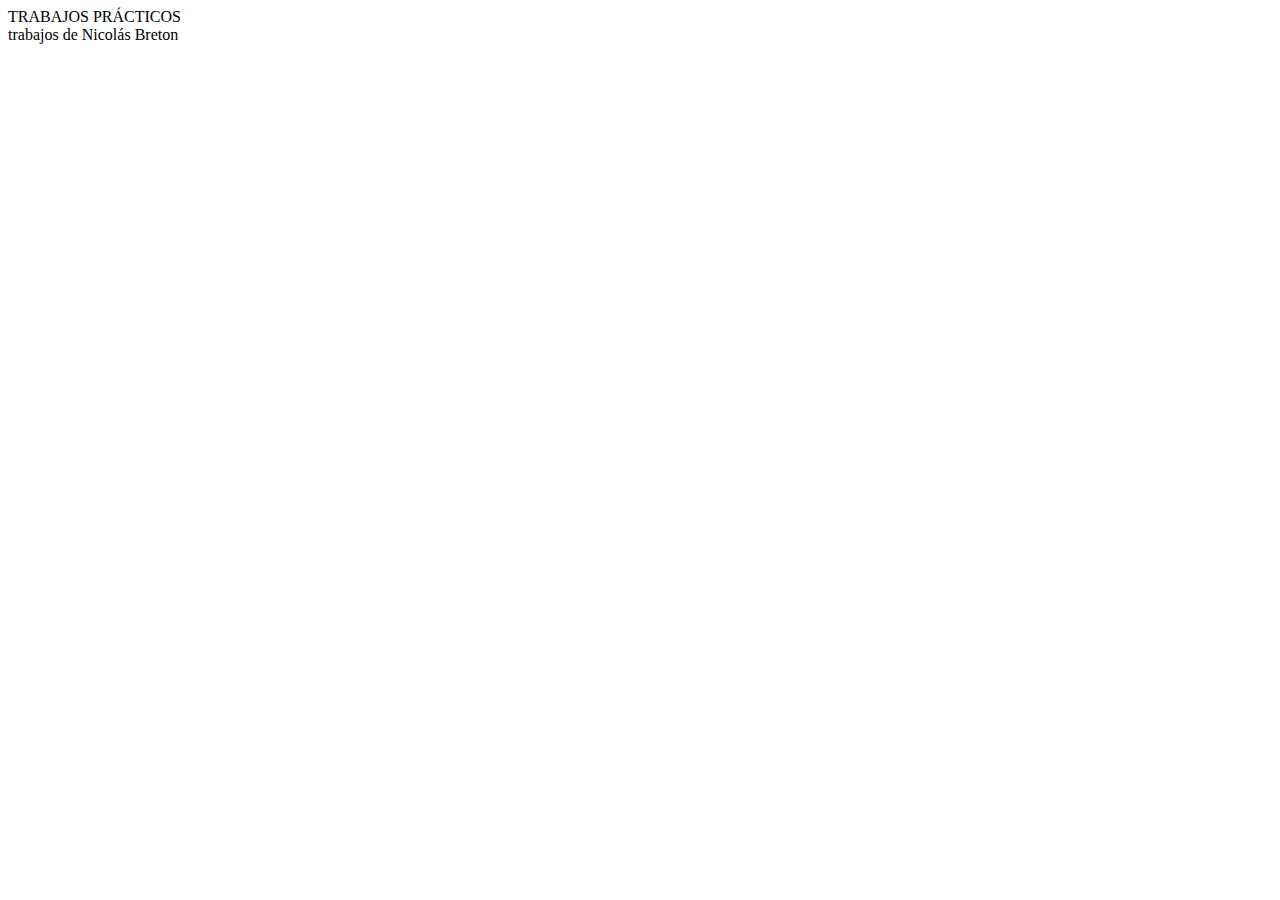
==== index.html @ 232ffa72 "css" ====
<!DOCTYPE html>
<html lang="es">
<head>
    <meta charset="UTF-8">
    <meta http-equiv="X-UA-Compatible" content="IE=edge">
    <meta name="viewport" content="width=device-width, initial-scale=1.0">
    <link href="style/index.css" rel="stylesheet" type="text/css">
    <title>Document</title>
</head>
<body>
    <header>
        <nav>

        </nav>
    </header>
    <div class="titulo">
        TRABAJOS PRÁCTICOS
    </div>

    <div class="trabajos">
        <div class="tp1"></div>
        <div class="tp2"></div>
        <div class="tp3"></div>
    </div>



</body>
<footer>
 trabajos de Nicolás Breton
</footer>
</html>
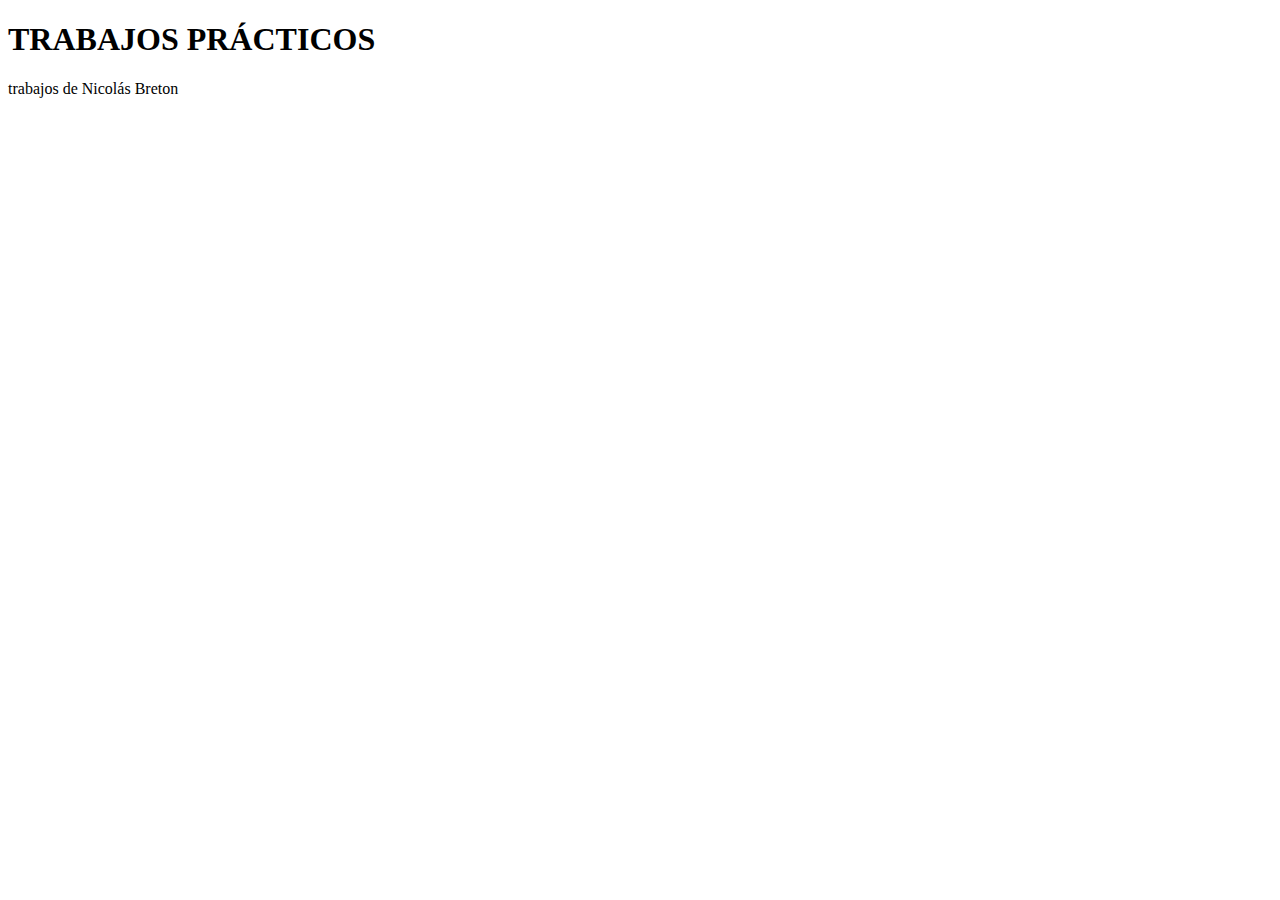
==== commit 375f25bb: "background color" ====
--- a/index.html
+++ b/index.html
@@ -14,7 +14,7 @@
         </nav>
     </header>
     <div class="titulo">
-        TRABAJOS PRÁCTICOS
+        <h1>TRABAJOS PRÁCTICOS</h1>
     </div>
 
     <div class="trabajos">
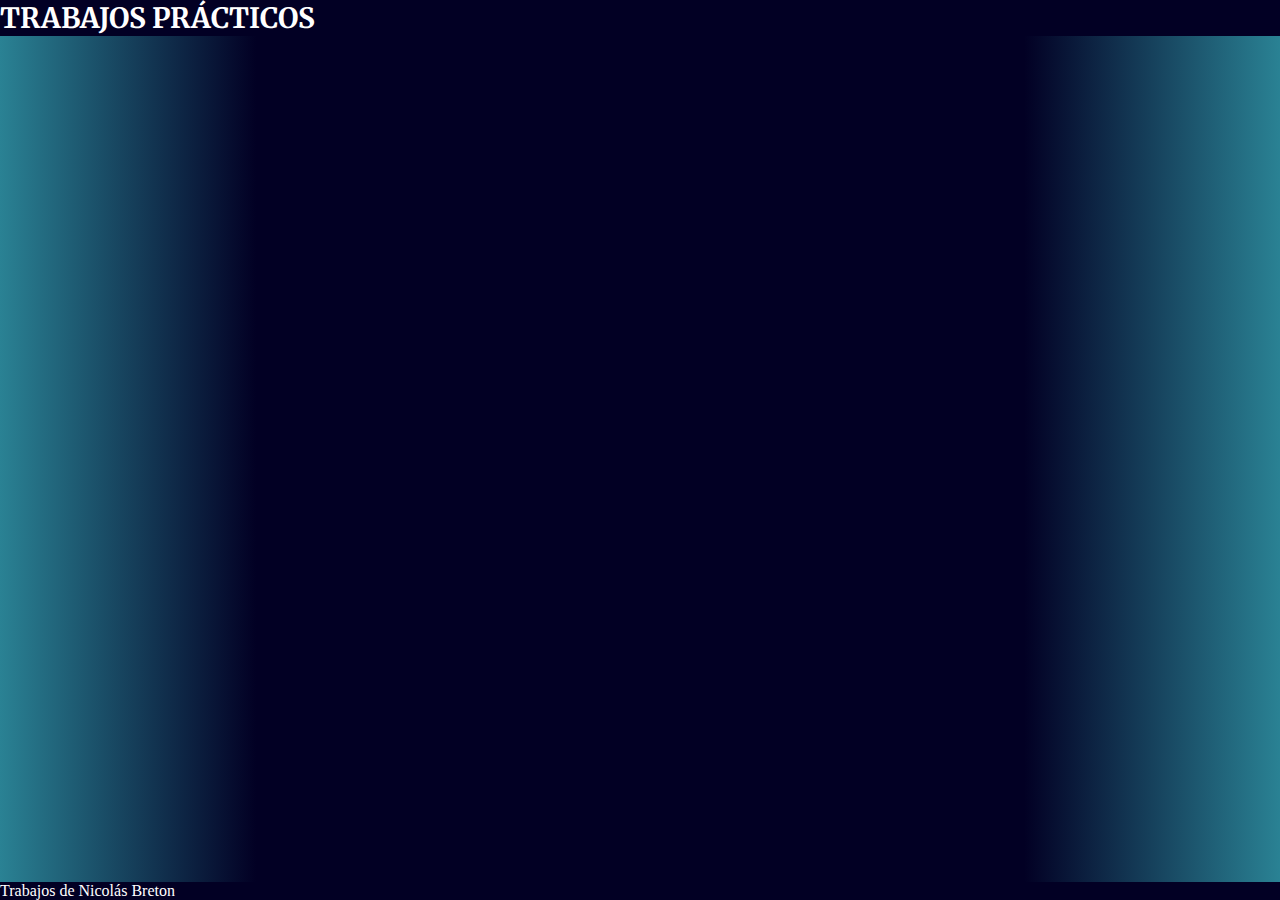
==== commit fae86e5a: "nosexd" ====
--- a/index.html
+++ b/index.html
@@ -4,7 +4,7 @@
     <meta charset="UTF-8">
     <meta http-equiv="X-UA-Compatible" content="IE=edge">
     <meta name="viewport" content="width=device-width, initial-scale=1.0">
-    <link href="style/index.css" rel="stylesheet" type="text/css">
+    <link href="index.css" rel="stylesheet" type="text/css">
     <title>Document</title>
 </head>
 <body>
@@ -13,7 +13,7 @@
 
         </nav>
     </header>
-    <div class="titulo">
+    <div class="titulo merryw dflex">
         <h1>TRABAJOS PRÁCTICOS</h1>
     </div>
 
@@ -27,6 +27,6 @@
 
 </body>
 <footer>
- trabajos de Nicolás Breton
+ Trabajos de Nicolás Breton
 </footer>
 </html>--- a/index.css
+++ b/index.css
@@ -0,0 +1,38 @@
+@import url('https://fonts.googleapis.com/css2?family=Merriweather:wght@300&display=swap');
+*{
+    margin: 0;
+    padding: 0;
+    box-sizing: border-box;
+}
+
+body{
+    /* background: rgb(2,0,36); */
+    background: radial-gradient(circle, rgba(2,0,36,1) 60%, rgba(42,130,148,1) 100%);
+}
+.titulo{
+    color: white;
+    background-color:rgba(2,0,36,1);
+    font-size: 14px;
+}
+
+.dflex{
+    display: flex;
+}
+
+footer{
+    color: white;
+    position: fixed;
+    bottom: 0;
+    background-color:rgba(2,0,36,1);
+    width: 100%;
+}
+
+
+/* ------------TIPOGRAFÍAS------------ */
+
+.merryw{
+    font-family: 'Merriweather', serif;
+}
+
+
+/* ------------ORDENAMIENTOS------------ */
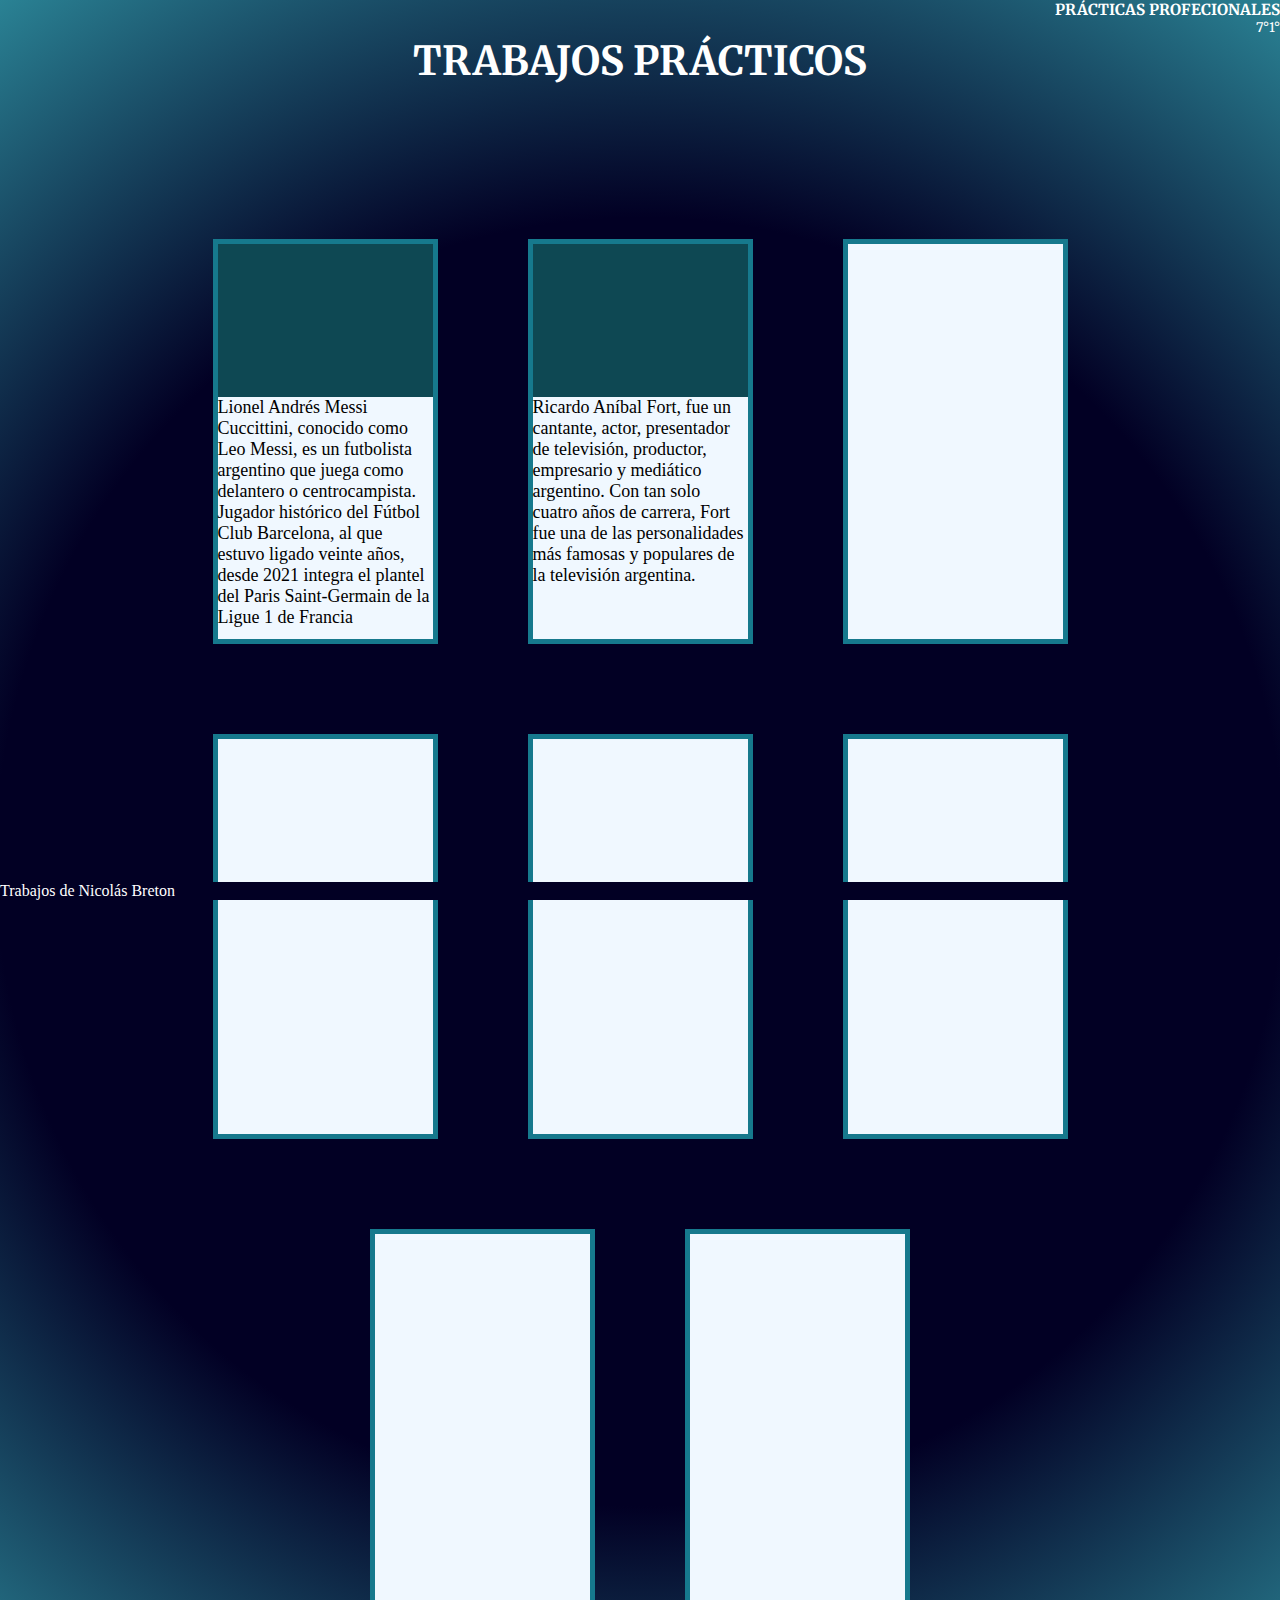
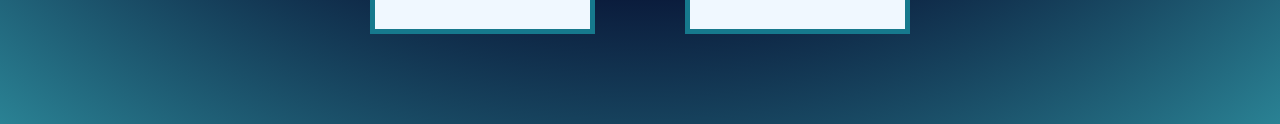
==== commit 6d137c77: "actualizacion anachei" ====
--- a/index.html
+++ b/index.html
@@ -9,18 +9,39 @@
 </head>
 <body>
     <header>
-        <nav>
-
+        <nav class="f13 white column ider merryw dflex">
+            <h3> PRÁCTICAS PROFECIONALES</h3>
+            <P>7°1°</P>
         </nav>
     </header>
-    <div class="titulo merryw dflex">
+    <div class="titulo jcenter white merryw dflex">
         <h1>TRABAJOS PRÁCTICOS</h1>
     </div>
 
-    <div class="trabajos">
-        <div class="tp1"></div>
-        <div class="tp2"></div>
-        <div class="tp3"></div>
+    <div class="trabajos dflex wrap jcenter">
+        <div class="tps">
+            <div class="img">
+                <!-- <a href="https://img.a.transfermarkt.technology/portrait/big/28003-1671435885.jpg?lm=1"></a> -->
+            </div>
+            <span class="text">
+                Lionel Andrés Messi Cuccittini, conocido como Leo Messi, es un futbolista argentino que juega como delantero o centrocampista. Jugador histórico del Fútbol Club Barcelona, al que estuvo ligado veinte años, desde 2021 integra el plantel del Paris Saint-Germain de la Ligue 1 de Francia
+            </span>
+        </div>
+        <div class="tps">
+            <div class="img">
+                <!-- <a href="https://img.a.transfermarkt.technology/portrait/big/28003-1671435885.jpg?lm=1"></a> -->
+            </div>
+            <span class="text">
+                Ricardo Aníbal Fort, fue un cantante, actor, presentador de televisión, productor, empresario y mediático argentino. Con tan solo cuatro años de carrera, Fort fue una de las personalidades más famosas y populares de la televisión argentina.​
+            </span>
+            
+        </div>
+        <div class="tps"></div>
+        <div class="tps"></div>
+        <div class="tps"></div>
+        <div class="tps"></div>
+        <div class="tps"></div>
+        <div class="tps"></div>
     </div>
 
 
--- a/index.css
+++ b/index.css
@@ -1,4 +1,4 @@
-@import url('https://fonts.googleapis.com/css2?family=Merriweather:wght@300&display=swap');
+@import url('https://fonts.googleapis.com/css2?family=Merriweather:ital,wght@0,300;1,300&display=swap');
 *{
     margin: 0;
     padding: 0;
@@ -10,14 +10,11 @@
     background: radial-gradient(circle, rgba(2,0,36,1) 60%, rgba(42,130,148,1) 100%);
 }
 .titulo{
-    color: white;
-    background-color:rgba(2,0,36,1);
-    font-size: 14px;
+    /* background-color:rgba(2,0,36,1); */
+    font-size: 20px;
+    margin-bottom: 7vh;
 }
 
-.dflex{
-    display: flex;
-}
 
 footer{
     color: white;
@@ -28,11 +25,65 @@
 }
 
 
+
+
+
+/* ------------CARTAS------------ */
+
+.trabajos{
+    width: auto;
+    padding: 5vh;
+}
+
+.tps{
+    border: solid 5px rgb(22, 121, 141);
+    background-color: aliceblue;
+    height: 45vh;
+    width: 25vh;
+    margin: 5vh;
+
+}
+
+.img{
+    height: 17vh;
+    background-color: rgb(14, 72, 83);
+}
+
+.text{
+    font-size: 18px;
+}
+
 /* ------------TIPOGRAFÍAS------------ */
 
 .merryw{
     font-family: 'Merriweather', serif;
 }
 
+.f13{
+    font-size: 13px;
+}
+
+/* ------------COLORES------------ */
+
+.white{
+    color: white;
+}
 
 /* ------------ORDENAMIENTOS------------ */
+.dflex{
+    display: flex;
+}
+
+.wrap{
+    flex-wrap: wrap;
+}
+
+.ider{
+    align-items: flex-end;
+}
+.column{
+    flex-direction: column;
+}
+.jcenter{
+    justify-content: center;
+}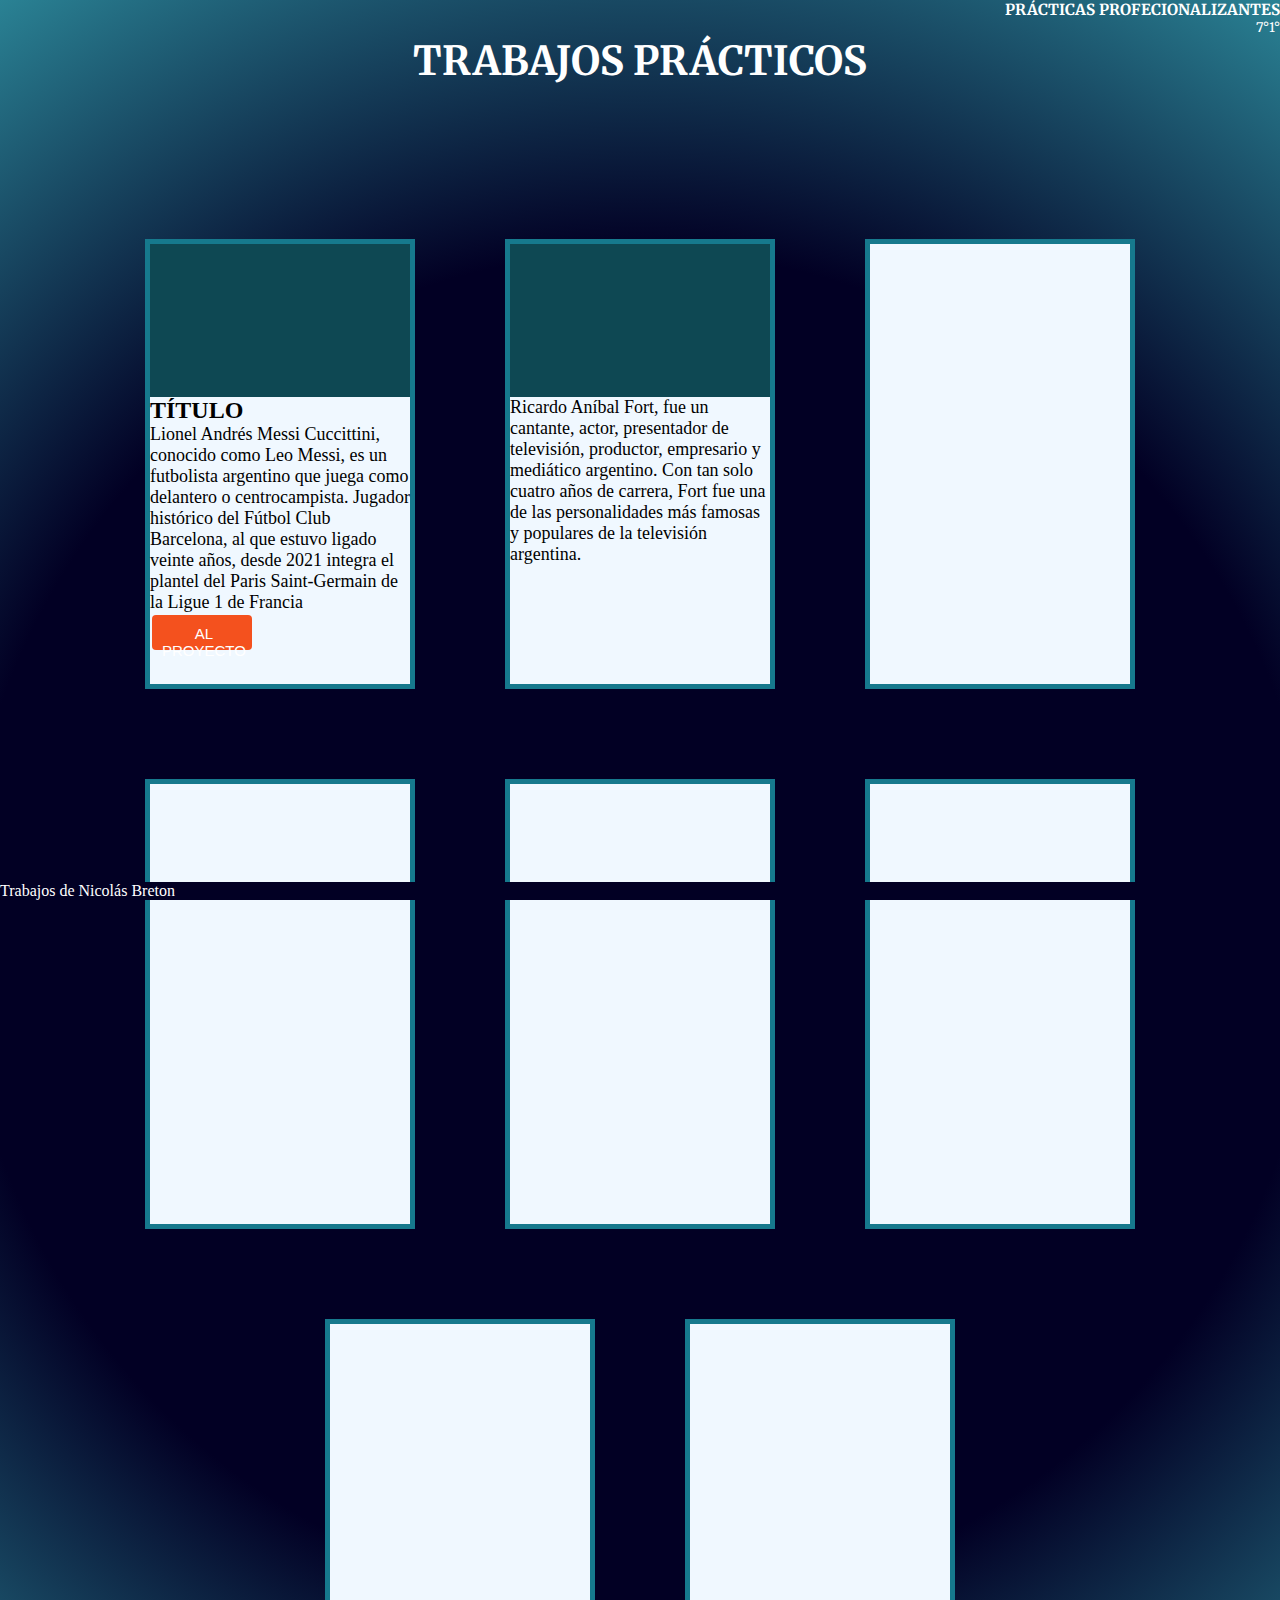
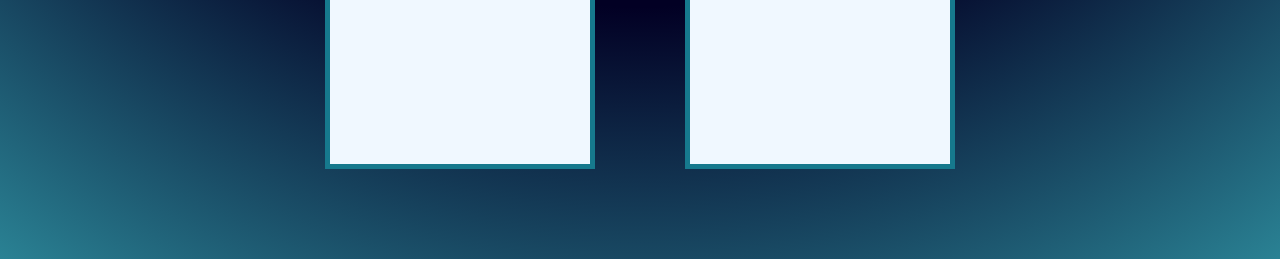
==== commit 972d8611: "9858585" ====
--- a/index.html
+++ b/index.html
@@ -10,7 +10,7 @@
 <body>
     <header>
         <nav class="f13 white column ider merryw dflex">
-            <h3> PRÁCTICAS PROFECIONALES</h3>
+            <h3> PRÁCTICAS PROFECIONALIZANTES</h3>
             <P>7°1°</P>
         </nav>
     </header>
@@ -23,9 +23,15 @@
             <div class="img">
                 <!-- <a href="https://img.a.transfermarkt.technology/portrait/big/28003-1671435885.jpg?lm=1"></a> -->
             </div>
+            <span class="ctit">
+                <h2>TÍTULO</h2>
+            </span>
             <span class="text">
                 Lionel Andrés Messi Cuccittini, conocido como Leo Messi, es un futbolista argentino que juega como delantero o centrocampista. Jugador histórico del Fútbol Club Barcelona, al que estuvo ligado veinte años, desde 2021 integra el plantel del Paris Saint-Germain de la Ligue 1 de Francia
             </span>
+            <button class="button">
+                <span> AL PROYECTO</span>
+            </button>
         </div>
         <div class="tps">
             <div class="img">
--- a/index.css
+++ b/index.css
@@ -38,8 +38,8 @@
 .tps{
     border: solid 5px rgb(22, 121, 141);
     background-color: aliceblue;
-    height: 45vh;
-    width: 25vh;
+    height: 50vh;
+    width: 30vh;
     margin: 5vh;
 
 }
@@ -52,6 +52,53 @@
 .text{
     font-size: 18px;
 }
+
+
+
+/* ------------HOVER------------ */
+
+.button {
+    border-radius: 4px;
+    background-color: #f4511e;
+    border: none;
+    color: #FFFFFF;
+    text-align: center;
+    font-size: 15px;
+    padding: 10px;
+    height: 35px;
+    width: 100px;
+    transition: all 0.5s;
+    cursor: pointer;
+    margin: 2px;
+
+  }
+  
+  .button span {
+    cursor: pointer;
+    display: inline-block;
+    position: relative;
+    transition: 0.5s;
+  }
+  
+  .button span:after {
+    content: '\00bb';
+    position: absolute;
+    opacity: 0;
+    top: 0;
+    right: -20px;
+    transition: 0.5s;
+  }
+  
+  .button:hover span {
+    padding-right: 25px;
+  }
+  
+  .button:hover span:after {
+    opacity: 1;
+    right: 0;
+  }
+
+
 
 /* ------------TIPOGRAFÍAS------------ */
 
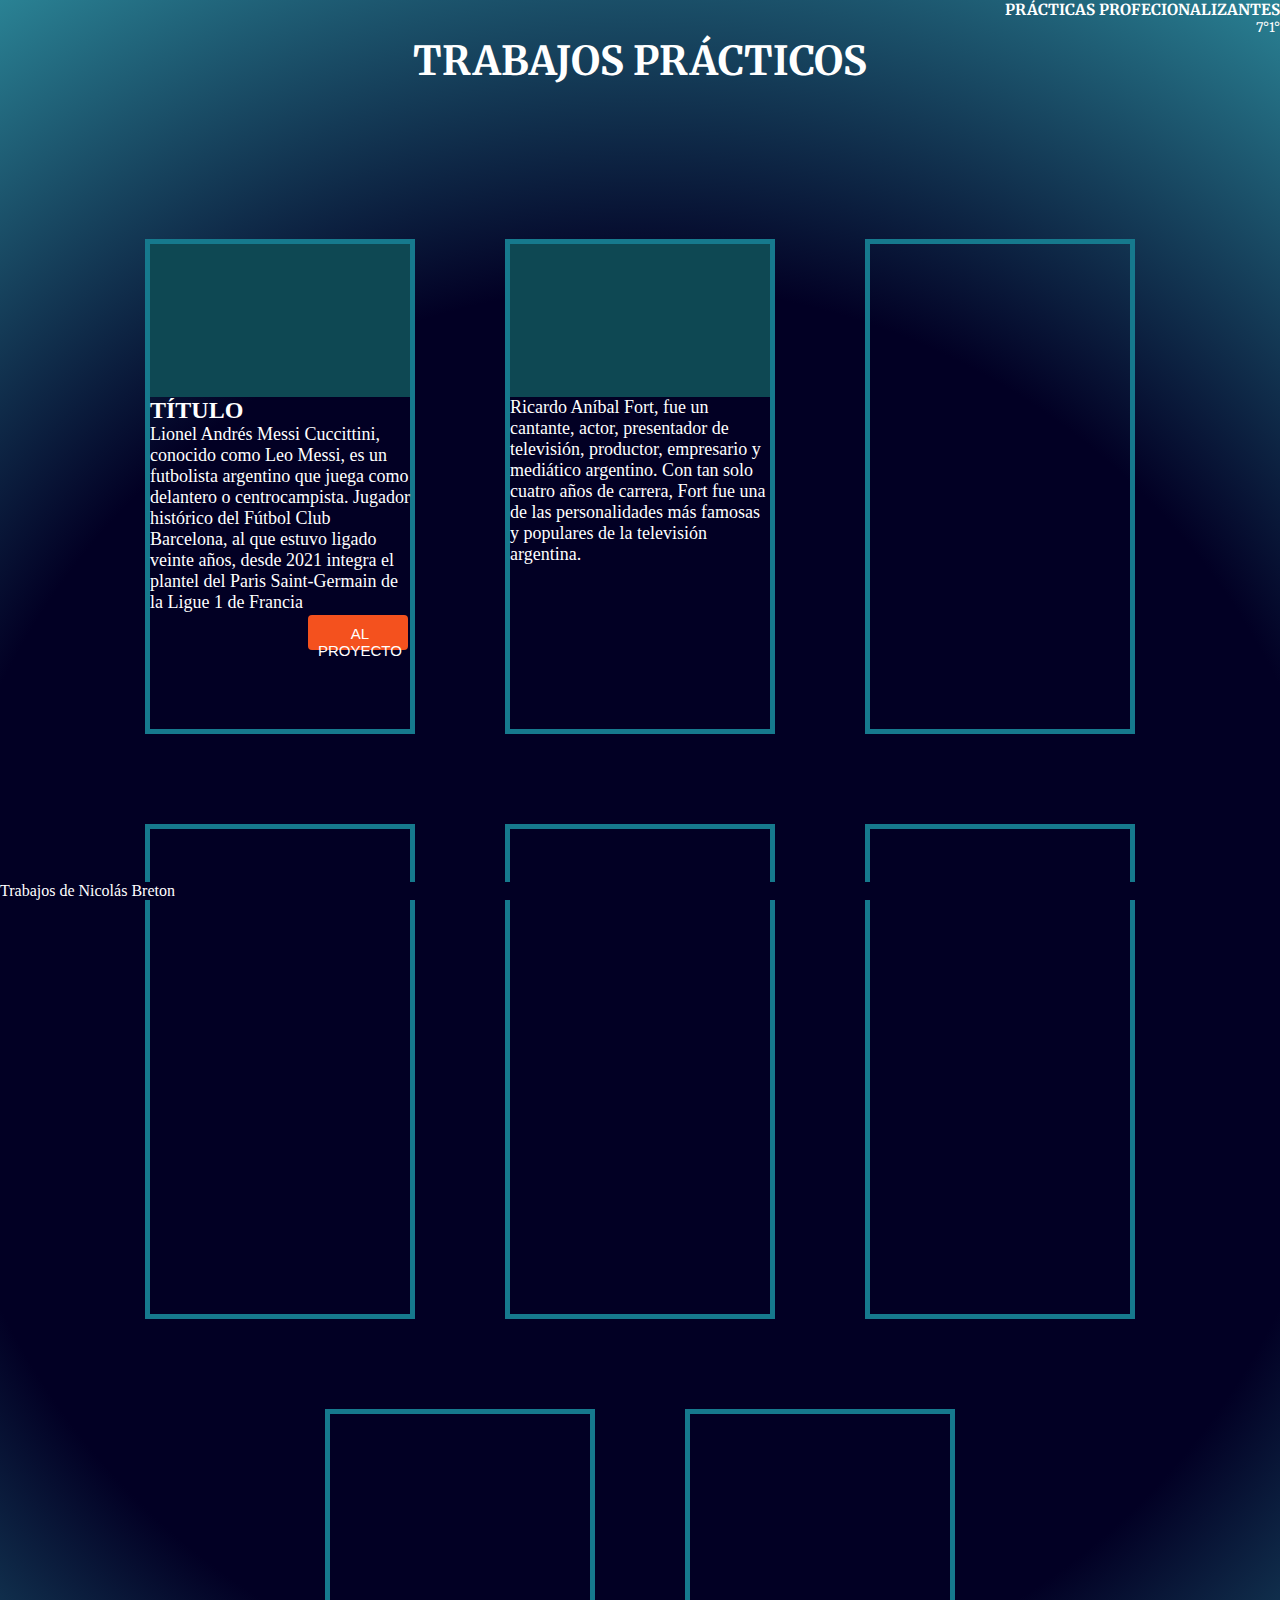
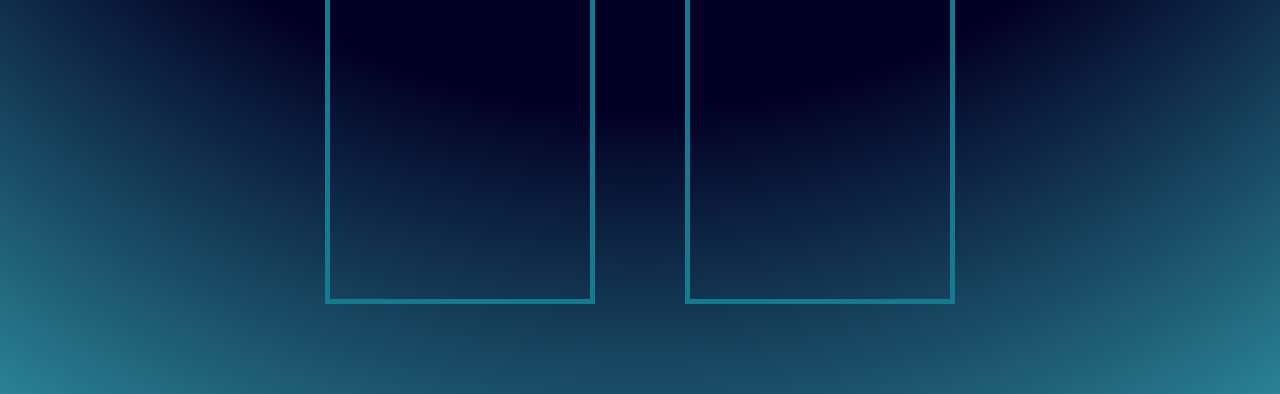
==== commit 0789bead: "muchos cambios jeje" ====
--- a/index.html
+++ b/index.html
@@ -21,7 +21,7 @@
     <div class="trabajos dflex wrap jcenter">
         <div class="tps">
             <div class="img">
-                <!-- <a href="https://img.a.transfermarkt.technology/portrait/big/28003-1671435885.jpg?lm=1"></a> -->
+                <a src="ejer01.html"></a>
             </div>
             <span class="ctit">
                 <h2>TÍTULO</h2>
@@ -29,9 +29,11 @@
             <span class="text">
                 Lionel Andrés Messi Cuccittini, conocido como Leo Messi, es un futbolista argentino que juega como delantero o centrocampista. Jugador histórico del Fútbol Club Barcelona, al que estuvo ligado veinte años, desde 2021 integra el plantel del Paris Saint-Germain de la Ligue 1 de Francia
             </span>
-            <button class="button">
-                <span> AL PROYECTO</span>
-            </button>
+            <div class="dflex f-end">    
+                <button class="button itm-ctr">
+                    <span> AL PROYECTO</span>
+                </button>
+            </div>
         </div>
         <div class="tps">
             <div class="img">
--- a/index.css
+++ b/index.css
@@ -33,12 +33,13 @@
 .trabajos{
     width: auto;
     padding: 5vh;
+    color: white;
 }
 
 .tps{
     border: solid 5px rgb(22, 121, 141);
-    background-color: aliceblue;
-    height: 50vh;
+    /* background-color: aliceblue; */
+    height: 55vh;
     width: 30vh;
     margin: 5vh;
 
@@ -70,7 +71,7 @@
     transition: all 0.5s;
     cursor: pointer;
     margin: 2px;
-
+    align-items: center;
   }
   
   .button span {
@@ -128,9 +129,16 @@
 .ider{
     align-items: flex-end;
 }
+.itm-ctr{
+    align-items: center;
+}
+
 .column{
     flex-direction: column;
 }
 .jcenter{
     justify-content: center;
+}
+.f-end{
+    justify-content: flex-end;
 }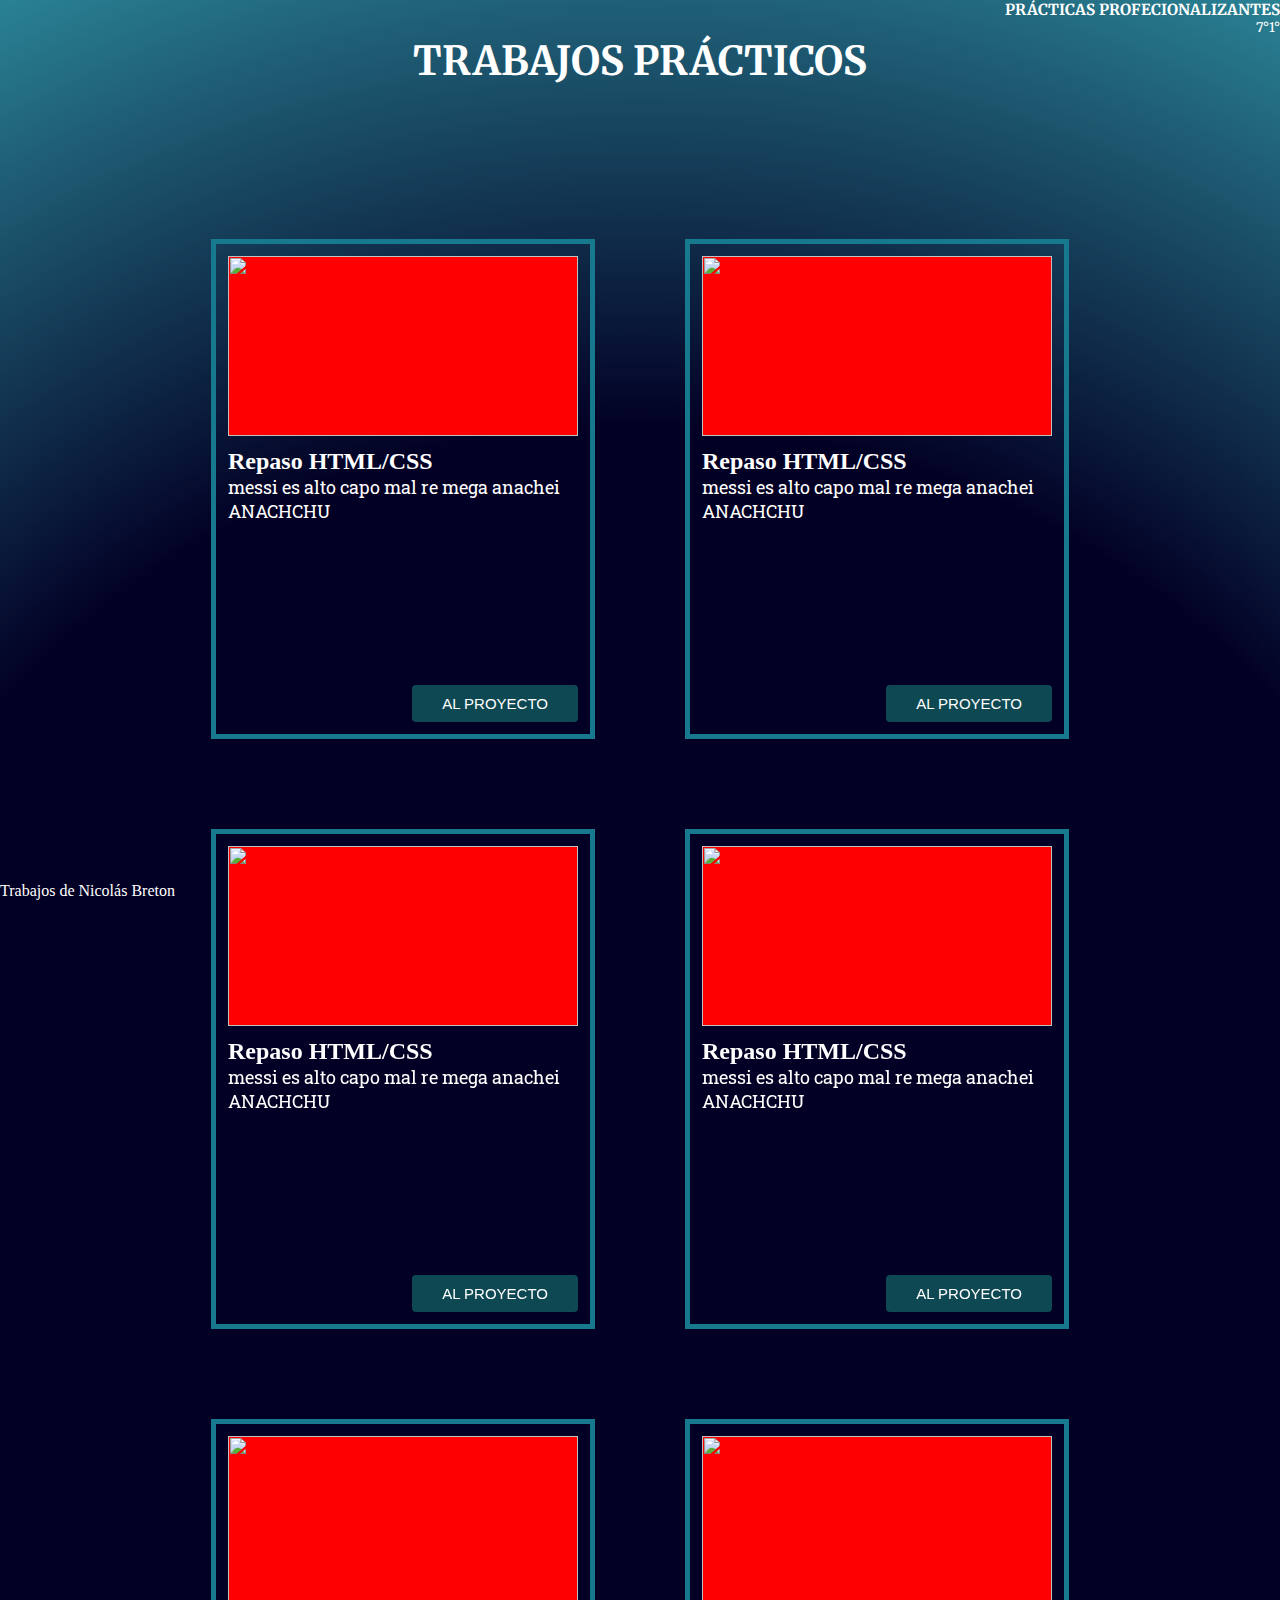
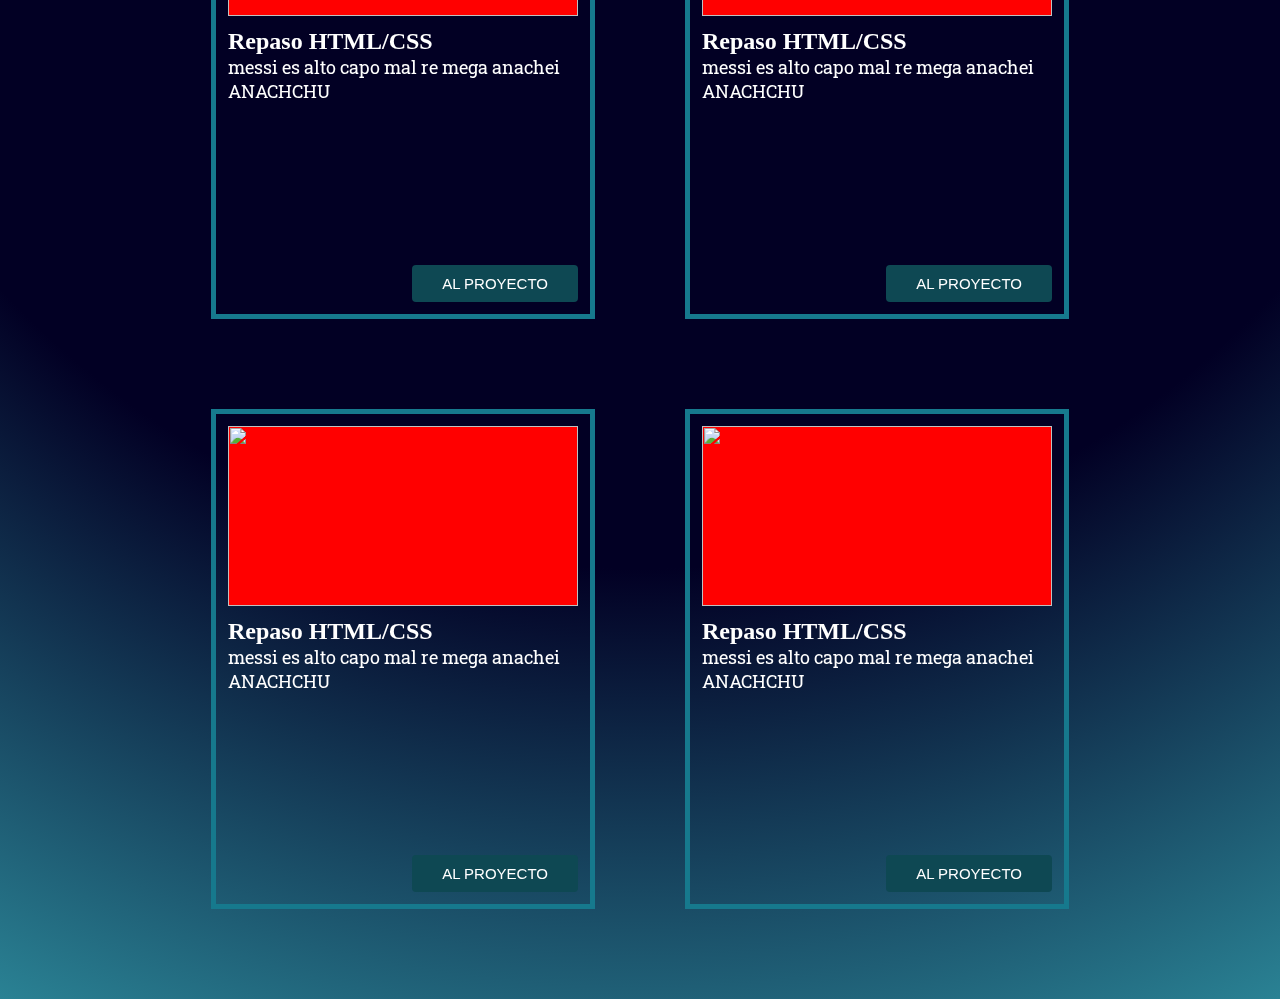
==== commit 872c7c3f: "finiquitado" ====
--- a/index.html
+++ b/index.html
@@ -20,36 +20,149 @@
 
     <div class="trabajos dflex wrap jcenter">
         <div class="tps">
-            <div class="img">
-                <a src="ejer01.html"></a>
+            <div class="port">
+                <img class="img" src="img/tp1.png"></img>
             </div>
             <span class="ctit">
-                <h2>TÍTULO</h2>
+                <h2>Repaso HTML/CSS</h2>
             </span>
-            <span class="text">
-                Lionel Andrés Messi Cuccittini, conocido como Leo Messi, es un futbolista argentino que juega como delantero o centrocampista. Jugador histórico del Fútbol Club Barcelona, al que estuvo ligado veinte años, desde 2021 integra el plantel del Paris Saint-Germain de la Ligue 1 de Francia
+            <span class="text robotoSLB">
+                messi es alto capo mal re mega anachei ANACHCHU
             </span>
-            <div class="dflex f-end">    
-                <button class="button itm-ctr">
-                    <span> AL PROYECTO</span>
+            <div class="dflex fend rpadding5">    
+                <button class="button itmctr">
+                <a   class="white subnone" href="file:///C:/Users/Alumnos/Desktop/Ejercicio1/ejer01.html">
+                    <span>AL PROYECTO</a></span>
+                </a>
                 </button>
             </div>
         </div>
         <div class="tps">
-            <div class="img">
-                <!-- <a href="https://img.a.transfermarkt.technology/portrait/big/28003-1671435885.jpg?lm=1"></a> -->
+            <div class="port">
+                <img class="img" src="img/tp1.png"></img>
             </div>
-            <span class="text">
-                Ricardo Aníbal Fort, fue un cantante, actor, presentador de televisión, productor, empresario y mediático argentino. Con tan solo cuatro años de carrera, Fort fue una de las personalidades más famosas y populares de la televisión argentina.​
+            <span class="ctit">
+                <h2>Repaso HTML/CSS</h2>
             </span>
-            
+            <span class="text robotoSLB">
+                messi es alto capo mal re mega anachei ANACHCHU
+            </span>
+            <div class="dflex fend rpadding5">    
+                <button class="button itmctr">
+                <a   class="white subnone" href="file:///C:/Users/Alumnos/Desktop/Ejercicio1/ejer01.html">
+                    <span>AL PROYECTO</a></span>
+                </a>
+                </button>
+            </div>
         </div>
-        <div class="tps"></div>
-        <div class="tps"></div>
-        <div class="tps"></div>
-        <div class="tps"></div>
-        <div class="tps"></div>
-        <div class="tps"></div>
+        <div class="tps">
+            <div class="port">
+                <img class="img" src="img/tp1.png"></img>
+            </div>
+            <span class="ctit">
+                <h2>Repaso HTML/CSS</h2>
+            </span>
+            <span class="text robotoSLB">
+                messi es alto capo mal re mega anachei ANACHCHU
+            </span>
+            <div class="dflex fend rpadding5">    
+                <button class="button itmctr">
+                <a   class="white subnone" href="file:///C:/Users/Alumnos/Desktop/Ejercicio1/ejer01.html">
+                    <span>AL PROYECTO</a></span>
+                </a>
+                </button>
+            </div>
+        </div>
+        <div class="tps">
+            <div class="port">
+                <img class="img" src="img/tp1.png"></img>
+            </div>
+            <span class="ctit">
+                <h2>Repaso HTML/CSS</h2>
+            </span>
+            <span class="text robotoSLB">
+                messi es alto capo mal re mega anachei ANACHCHU
+            </span>
+            <div class="dflex fend rpadding5">    
+                <button class="button itmctr">
+                <a   class="white subnone" href="file:///C:/Users/Alumnos/Desktop/Ejercicio1/ejer01.html">
+                    <span>AL PROYECTO</a></span>
+                </a>
+                </button>
+            </div>
+        </div>
+        <div class="tps">
+            <div class="port">
+                <img class="img" src="img/tp1.png"></img>
+            </div>
+            <span class="ctit">
+                <h2>Repaso HTML/CSS</h2>
+            </span>
+            <span class="text robotoSLB">
+                messi es alto capo mal re mega anachei ANACHCHU
+            </span>
+            <div class="dflex fend rpadding5">    
+                <button class="button itmctr">
+                <a   class="white subnone" href="file:///C:/Users/Alumnos/Desktop/Ejercicio1/ejer01.html">
+                    <span>AL PROYECTO</a></span>
+                </a>
+                </button>
+            </div>
+        </div>
+        <div class="tps">
+            <div class="port">
+                <img class="img" src="img/tp1.png"></img>
+            </div>
+            <span class="ctit">
+                <h2>Repaso HTML/CSS</h2>
+            </span>
+            <span class="text robotoSLB">
+                messi es alto capo mal re mega anachei ANACHCHU
+            </span>
+            <div class="dflex fend rpadding5">    
+                <button class="button itmctr">
+                <a   class="white subnone" href="file:///C:/Users/Alumnos/Desktop/Ejercicio1/ejer01.html">
+                    <span>AL PROYECTO</a></span>
+                </a>
+                </button>
+            </div>
+        </div>
+        <div class="tps">
+            <div class="port">
+                <img class="img" src="img/tp1.png"></img>
+            </div>
+            <span class="ctit">
+                <h2>Repaso HTML/CSS</h2>
+            </span>
+            <span class="text robotoSLB">
+                messi es alto capo mal re mega anachei ANACHCHU
+            </span>
+            <div class="dflex fend rpadding5">    
+                <button class="button itmctr">
+                <a   class="white subnone" href="file:///C:/Users/Alumnos/Desktop/Ejercicio1/ejer01.html">
+                    <span>AL PROYECTO</a></span>
+                </a>
+                </button>
+            </div>
+        </div>
+        <div class="tps">
+            <div class="port">
+                <img class="img" src="img/tp1.png"></img>
+            </div>
+            <span class="ctit">
+                <h2>Repaso HTML/CSS</h2>
+            </span>
+            <span class="text robotoSLB">
+                messi es alto capo mal re mega anachei ANACHCHU
+            </span>
+            <div class="dflex fend rpadding5">    
+                <button class="button itmctr">
+                <a   class="white subnone" href="file:///C:/Users/Alumnos/Desktop/Ejercicio1/ejer01.html">
+                    <span>AL PROYECTO</a></span>
+                </a>
+                </button>
+            </div>
+        </div>
     </div>
 
 
--- a/index.css
+++ b/index.css
@@ -1,4 +1,5 @@
 @import url('https://fonts.googleapis.com/css2?family=Merriweather:ital,wght@0,300;1,300&display=swap');
+@import url('https://fonts.googleapis.com/css2?family=Roboto+Slab&family=Roboto:wght@500;700&family=Tilt+Warp&display=swap');
 *{
     margin: 0;
     padding: 0;
@@ -30,6 +31,14 @@
 
 /* ------------CARTAS------------ */
 
+.port{
+    height: 20vh;
+    width: auto;
+    background-color: red;
+    margin-bottom: 12px;
+    
+}
+
 .trabajos{
     width: auto;
     padding: 5vh;
@@ -39,19 +48,26 @@
 .tps{
     border: solid 5px rgb(22, 121, 141);
     /* background-color: aliceblue; */
-    height: 55vh;
-    width: 30vh;
+    height: 500px;
+    width: 30vw;
     margin: 5vh;
+    z-index: 1;
+    padding: 12px;
+    position: relative;
 
 }
 
-.img{
-    height: 17vh;
-    background-color: rgb(14, 72, 83);
+.port .img{
+    /* display: flex; */
+    height: 100%;
+    width: 100%;
+    object-fit: cover;
+
 }
 
 .text{
     font-size: 18px;
+    display: flex;
 }
 
 
@@ -59,19 +75,21 @@
 /* ------------HOVER------------ */
 
 .button {
+    position: absolute;
+    bottom: 10px;
+    right: 10px;
     border-radius: 4px;
-    background-color: #f4511e;
+    background-color: rgb(14, 72, 83);
     border: none;
     color: #FFFFFF;
     text-align: center;
     font-size: 15px;
-    padding: 10px;
-    height: 35px;
-    width: 100px;
+    padding: 10px 30px;
     transition: all 0.5s;
     cursor: pointer;
     margin: 2px;
-    align-items: center;
+    display: flex;
+    align-items: center; 
   }
   
   .button span {
@@ -110,6 +128,10 @@
 .f13{
     font-size: 13px;
 }
+.robotoSLB{
+    font-family: 'Roboto Slab', serif;
+}
+
 
 /* ------------COLORES------------ */
 
@@ -118,6 +140,14 @@
 }
 
 /* ------------ORDENAMIENTOS------------ */
+.subnone{
+    text-decoration: none;
+}
+
+.rpadding5{
+    padding-right: 10%;
+}
+
 .dflex{
     display: flex;
 }
@@ -129,7 +159,7 @@
 .ider{
     align-items: flex-end;
 }
-.itm-ctr{
+.itmctr{
     align-items: center;
 }
 
@@ -139,6 +169,19 @@
 .jcenter{
     justify-content: center;
 }
-.f-end{
+.fend{
     justify-content: flex-end;
-}+}
+
+
+/* ------------CONDICIONES------------ */
+
+@media screen and (max-width:662px) {
+
+    .tps{
+        width: 100%;
+        margin: 0;
+        margin-bottom: 2em;
+    }
+
+}
